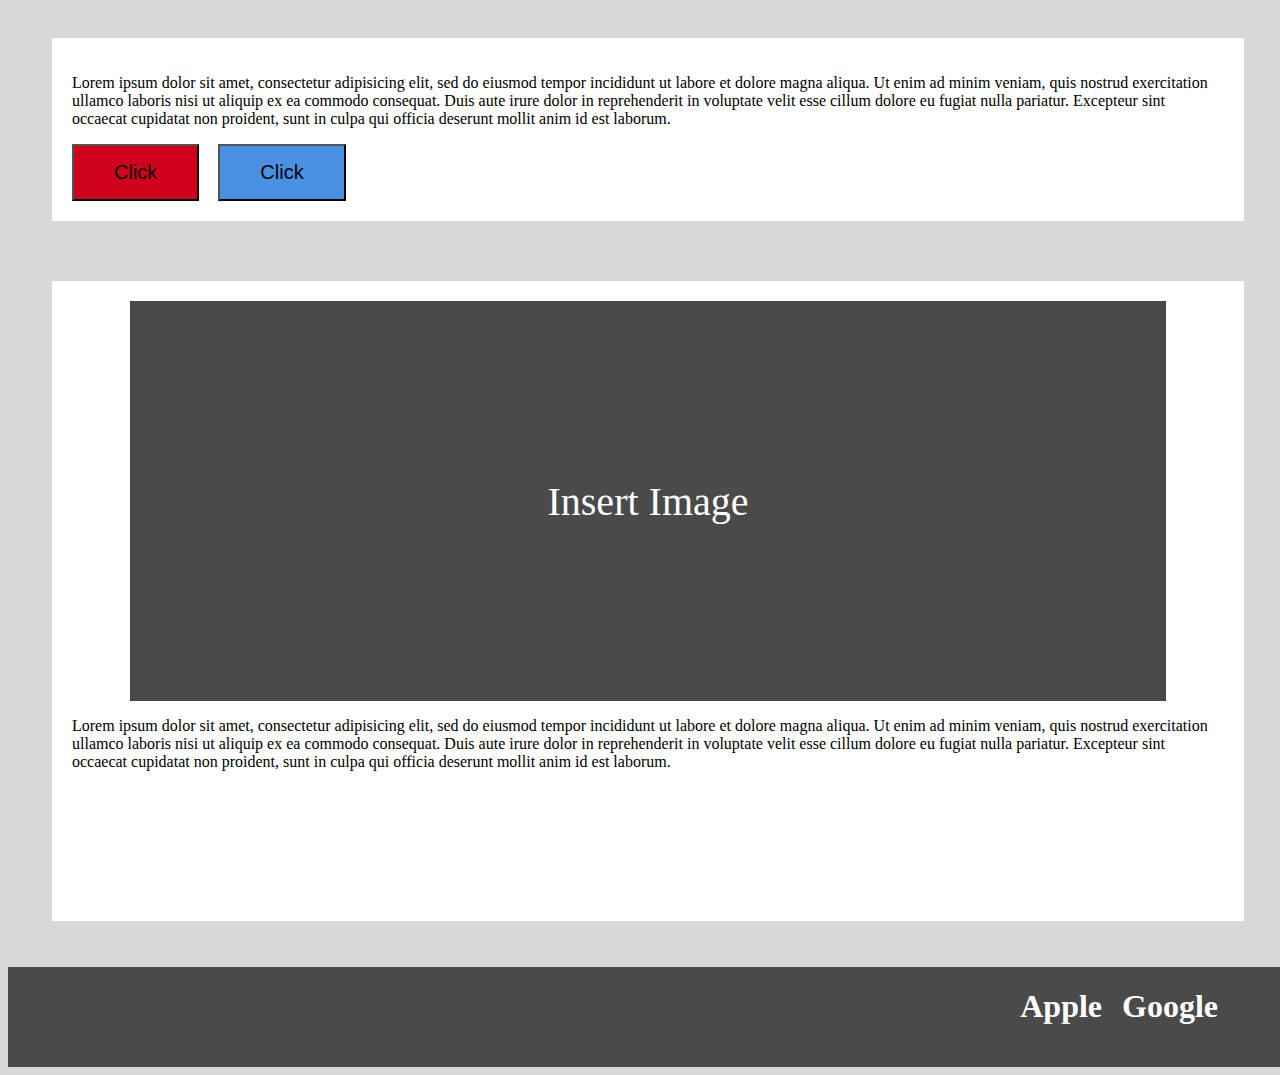
==== second/index.html @ 50a6892a "daythreeProject two" ====
<!DOCTYPE html>
<html>
<head>
	<title>day3Project2</title>
	<link rel="stylesheet" type="text/css" href="style.css">
</head>
<body>
	<div class="container">
		<div class="top">
			<div class="ipsum"></div>
				<p> Lorem ipsum dolor sit amet, consectetur adipisicing elit, sed do eiusmod
					tempor incididunt ut labore et dolore magna aliqua. Ut enim ad minim veniam,
					quis nostrud exercitation ullamco laboris nisi ut aliquip ex ea commodo
					consequat. Duis aute irure dolor in reprehenderit in voluptate velit esse
					cillum dolore eu fugiat nulla pariatur. Excepteur sint occaecat cupidatat non
					proident, sunt in culpa qui officia deserunt mollit anim id est laborum.</p>	
			<button class="red">Click</button>
			<button class="blue">Click</button>
		</div>	
		<div class="bottom">
			<div class="greybox">
				<div class="greybox-text">Insert Image</div>
			</div>
			<div class="ipsum">
				<p> Lorem ipsum dolor sit amet, consectetur adipisicing elit, sed do eiusmod
				tempor incididunt ut labore et dolore magna aliqua. Ut enim ad minim veniam,
				quis nostrud exercitation ullamco laboris nisi ut aliquip ex ea commodo
				consequat. Duis aute irure dolor in reprehenderit in voluptate velit esse
				cillum dolore eu fugiat nulla pariatur. Excepteur sint occaecat cupidatat non
				proident, sunt in culpa qui officia deserunt mollit anim id est laborum.</p>
			</div>
		</div>
	</div>
	<footer >
		<div class="baseboard">
			<ul>
				<li> <a href="http://www.apple.com/"><h1>Apple</h1></a></li>
				<li> <a href="https://www.google.com/?gws_rd=ssl"><h1>Google</h1></a></li>
			</ul>
		</div>
	</footer>
</body>
</html>
---- second/style.css ----
html body {
	background: #D8D8D8;
	width: 100%;
	height: 100%;
}
.container {
}

.top {
	margin: 0 auto;
	background: white;
	width: 90%;	
	padding: 20px;
	border: 30px solid #D8D8D8;

}
.ipsum {
}

.impsum p {
	font-size: 14px;
	color: white;
	padding: 15 px;
}

button {
	font-size: 20px;
	padding: 15px 40px;
	margin-right: 15px;
}

.red {
	background: #D0021B ;
}
.blue {
	background: #4A90E2;
}
.bottom {
	margin: 0 auto;
	background: white;
	height: 600px;
	width: 90%;
	padding: 20px;
	border: 30px solid #D8D8D8;
	display: flex;
	flex-direction: column;

} 
.greybox {
	height: 400px;
	width: 90%;
	margin: 0 auto;
	background: #4A4A4A;
	display: flex;
	align-items: center;


}
.greybox-text {
	color: white;
	margin: 0 auto;
	font-size: 40px;

}
.baseboard {
	width:100%;
	height: 100px;
	background: #4A4A4A;
}
.baseboard ul {
	display: flex;
	padding-right: 50px;
	justify-content: flex-end;
	align-items: center;
}
.baseboard ul li {
	padding-right: 20px;
	list-style-type: none;
}
.baseboard ul li a {
	color:white;
	text-decoration: none;
}
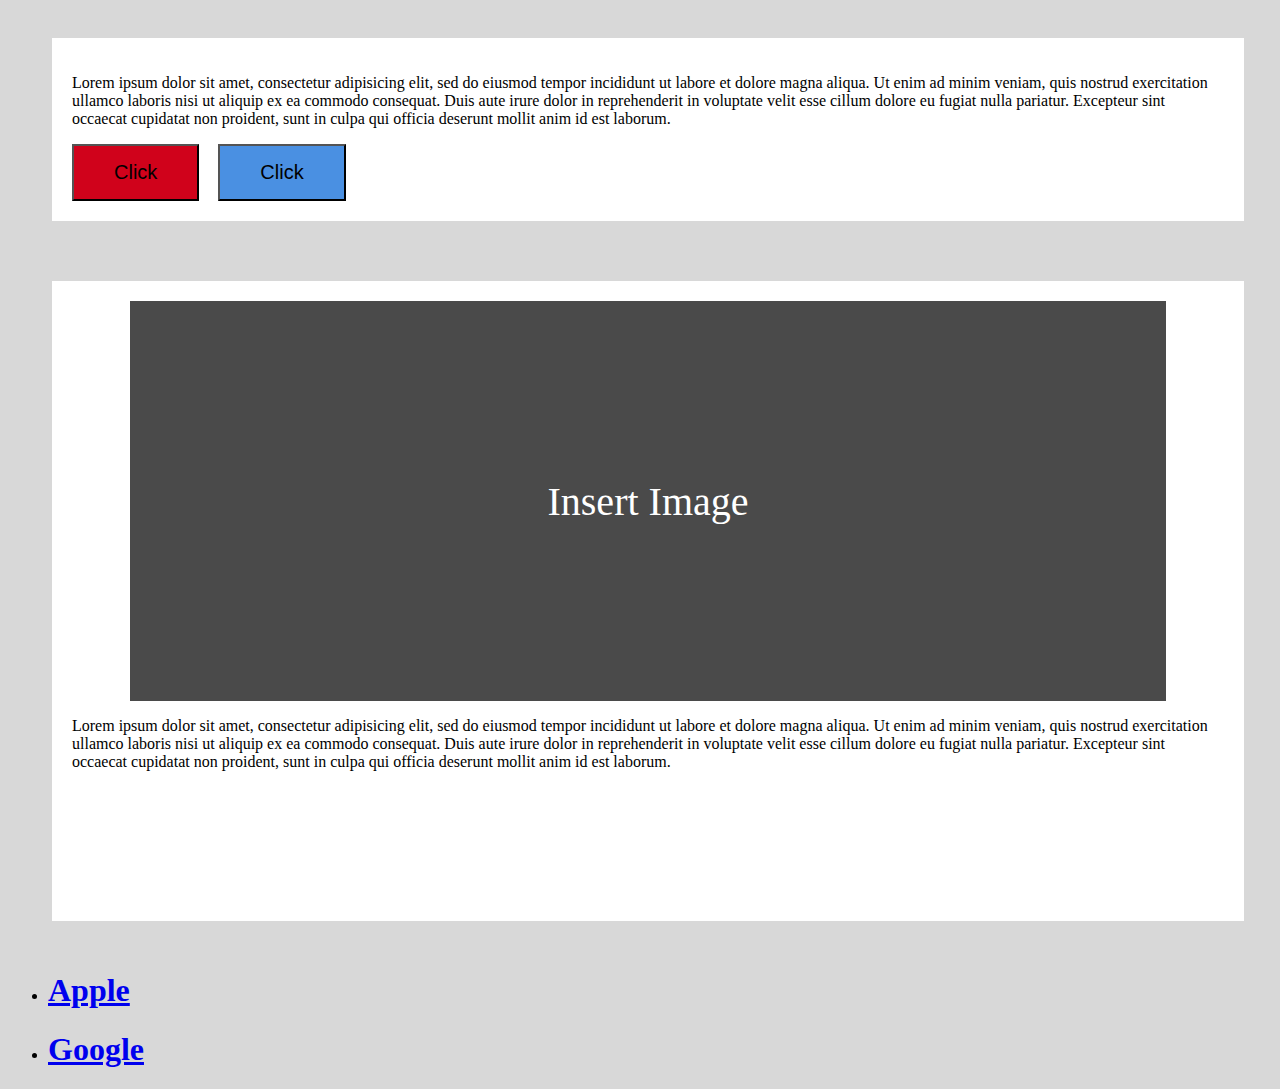
==== commit 8213c0a2: "html-layouts-2 code update" ====
--- a/second/index.html
+++ b/second/index.html
@@ -32,7 +32,7 @@
 		</div>
 	</div>
 	<footer >
-		<div class="baseboard">
+		<div class="headboard">
 			<ul>
 				<li> <a href="http://www.apple.com/"><h1>Apple</h1></a></li>
 				<li> <a href="https://www.google.com/?gws_rd=ssl"><h1>Google</h1></a></li>
